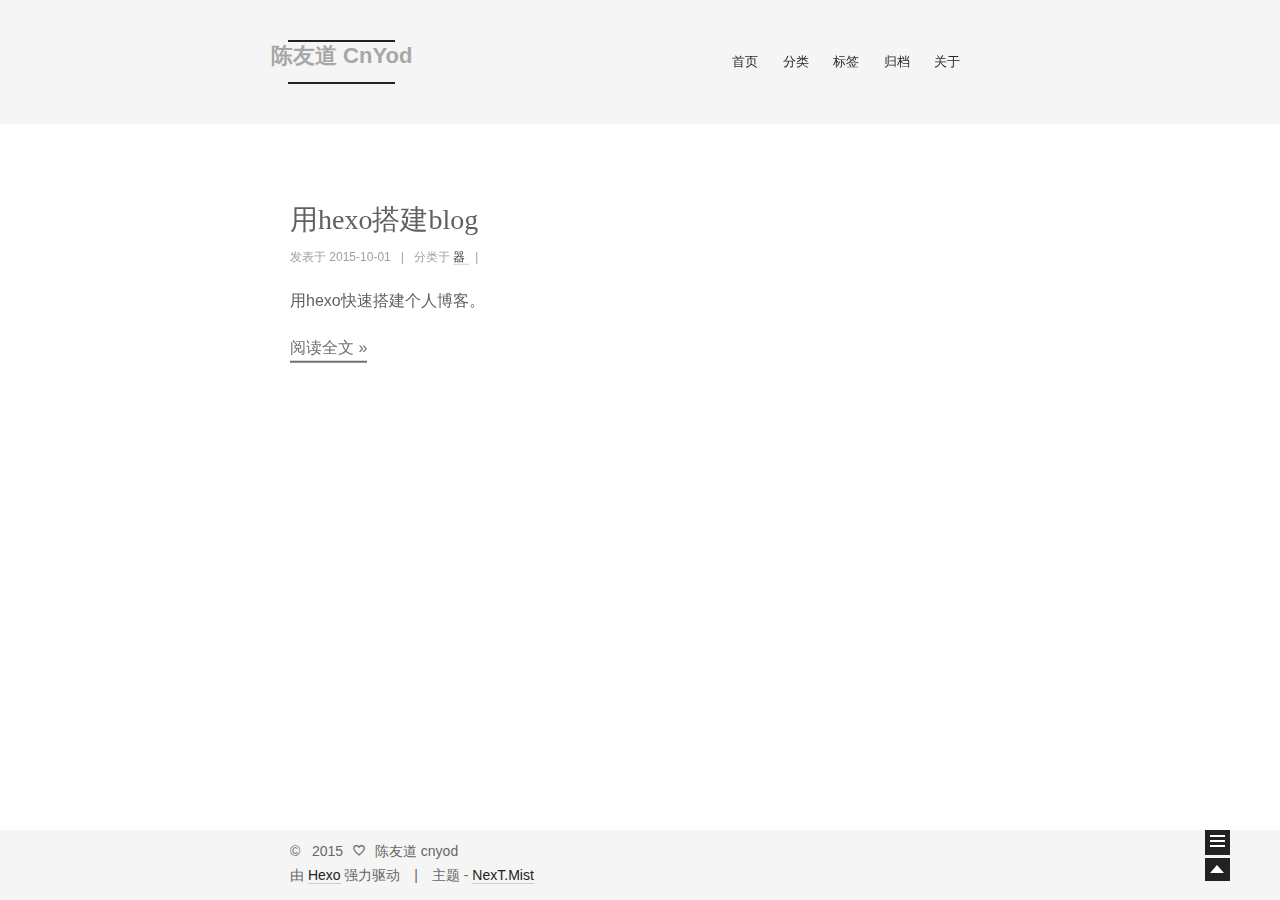
==== index.html @ b53925b2 "Site updated: 2015-10-01 01:47:25" ====
<!doctype html>
<html class="theme-next use-motion theme-next-mist">
<head>
  

<meta charset="UTF-8"/>
<meta http-equiv="X-UA-Compatible" content="IE=edge,chrome=1" />
<meta name="viewport" content="width=device-width, initial-scale=1, maximum-scale=1"/>


<meta http-equiv="Cache-Control" content="no-transform" />
<meta http-equiv="Cache-Control" content="no-siteapp" />








  <link rel="stylesheet" type="text/css" href="/vendors/fancybox/source/jquery.fancybox.css?v=2.1.5"/>




<link rel="stylesheet" type="text/css" href="/css/main.css?v=0.4.5.1"/>


    <meta name="description" content="数据分析" />



  <meta name="keywords" content="cnyod,next" />





  <link rel="shorticon icon" type="image/x-icon" href="/favicon.ico?v=0.4.5.1" />


<meta name="description" content="数据分析">
<meta property="og:type" content="website">
<meta property="og:title" content="陈友道 CnYod">
<meta property="og:url" content="http://yoursite.com/index.html">
<meta property="og:site_name" content="陈友道 CnYod">
<meta property="og:description" content="数据分析">
<meta name="twitter:card" content="summary">
<meta name="twitter:title" content="陈友道 CnYod">
<meta name="twitter:description" content="数据分析">


<script type="text/javascript" id="hexo.configuration">
  var CONFIG = {
    scheme: 'Mist',
    sidebar: 'post'
  };
</script>

  <title> 陈友道 CnYod </title>
</head>

<body itemscope itemtype="http://schema.org/WebPage" lang="zh-Hans">

  <!--[if lte IE 8]>
  <div style=' clear: both; height: 59px; padding:0 0 0 15px; position: relative;margin:0 auto;'>
    <a href="http://windows.microsoft.com/en-US/internet-explorer/products/ie/home?ocid=ie6_countdown_bannercode">
      <img src="http://7u2nvr.com1.z0.glb.clouddn.com/picouterie.jpg" border="0" height="42" width="820"
           alt="You are using an outdated browser. For a faster, safer browsing experience, upgrade for free today or use other browser ,like chrome firefox safari."
           style='margin-left:auto;margin-right:auto;display: block;'/>
    </a>
  </div>
<![endif]-->
  

  <script type="text/javascript">
    var _hmt = _hmt || [];
    (function() {
      var hm = document.createElement("script");
      hm.src = "//hm.baidu.com/hm.js?7b8240148fa3e67fdcddc110588b1048";
      var s = document.getElementsByTagName("script")[0];
      s.parentNode.insertBefore(hm, s);
    })();
  </script>



  <div class="container one-column 
   page-home 
">
    <div class="headband"></div>

    <header id="header" class="header" itemscope itemtype="http://schema.org/WPHeader">
      <div class="header-inner"><h1 class="site-meta">
  <span class="logo-line-before"><i></i></span>
  <a href="/" class="brand" rel="start">
      <span class="logo">
        <i class="icon-next-logo"></i>
      </span>
      <span class="site-title">陈友道 CnYod</span>
  </a>
  <span class="logo-line-after"><i></i></span>
</h1>

<div class="site-nav-toggle">
  <button>
    <span class="btn-bar"></span>
    <span class="btn-bar"></span>
    <span class="btn-bar"></span>
  </button>
</div>

<nav class="site-nav">
  

  
    <ul id="menu" class="menu ">
      
        
        <li class="menu-item menu-item-home">
          <a href="/" rel="section">
            <i class="menu-item-icon icon-next-home"></i> <br />
            首页
          </a>
        </li>
      
        
        <li class="menu-item menu-item-categories">
          <a href="/categories" rel="section">
            <i class="menu-item-icon icon-next-categories"></i> <br />
            分类
          </a>
        </li>
      
        
        <li class="menu-item menu-item-tags">
          <a href="/tags" rel="section">
            <i class="menu-item-icon icon-next-tags"></i> <br />
            标签
          </a>
        </li>
      
        
        <li class="menu-item menu-item-archives">
          <a href="/archives" rel="section">
            <i class="menu-item-icon icon-next-archives"></i> <br />
            归档
          </a>
        </li>
      
        
        <li class="menu-item menu-item-about">
          <a href="/about" rel="section">
            <i class="menu-item-icon icon-next-about"></i> <br />
            关于
          </a>
        </li>
      

      
      
    </ul>
  

  
</nav>

 </div>
    </header>

    <main id="main" class="main">
      <div class="main-inner">
        <div id="content" class="content"> 
  <section id="posts" class="posts-expand">
    
      

  <article class="post post-type-normal " itemscope itemtype="http://schema.org/Article">
    <header class="post-header">

      
      
        <h1 class="post-title" itemprop="name headline">
          
          
            
              <a class="post-title-link" href="/2015/10/01/hexo-blog/" itemprop="url">
                用hexo搭建blog
              </a>
            
          
        </h1>
      

      <div class="post-meta">
        <span class="post-time">
          发表于
          <time itemprop="dateCreated" datetime="2015-10-01T01:06:09+08:00" content="2015-10-01">
            2015-10-01
          </time>
        </span>

        
          <span class="post-category" >
            &nbsp; | &nbsp; 分类于
            
              <span itemprop="about" itemscope itemtype="https://schema.org/Thing">
                <a href="/categories/器/" itemprop="url" rel="index">
                  <span itemprop="name">器</span>
                </a>
              </span>

              
              

            
          </span>
        

        
          
            <span class="post-comments-count">
              &nbsp; | &nbsp;
              <a href="/2015/10/01/hexo-blog/#comments" itemprop="discussionUrl">
                <span class="post-comments-count ds-thread-count" data-thread-key="2015/10/01/hexo-blog/" itemprop="commentsCount"></span>
              </a>
            </span>
          
        
      </div>
    </header>

    <div class="post-body">

      
      

      
        
          <span itemprop="description">用hexo快速搭建个人博客。</span>
          <div class="post-more-link text-center">
            <a class="btn" href="/2015/10/01/hexo-blog/">
              阅读全文 &raquo;
            </a>
          </div>
        
      
    </div>

    <footer class="post-footer">
      

      

      
      
        <div class="post-eof"></div>
      
    </footer>
  </article>


    
  </section>

  
 </div>

        

        
      </div>

      
  
  <div class="sidebar-toggle">
    <div class="sidebar-toggle-line-wrap">
      <span class="sidebar-toggle-line sidebar-toggle-line-first"></span>
      <span class="sidebar-toggle-line sidebar-toggle-line-middle"></span>
      <span class="sidebar-toggle-line sidebar-toggle-line-last"></span>
    </div>
  </div>

  <aside id="sidebar" class="sidebar">
    <div class="sidebar-inner">

      

      <section class="site-overview">
        <div class="site-author motion-element" itemprop="author" itemscope itemtype="http://schema.org/Person">
          <img class="site-author-image" src="http://7vzshh.com1.z0.glb.clouddn.com/金牛.jpg" alt="陈友道 cnyod" itemprop="image"/>
          <p class="site-author-name" itemprop="name">陈友道 cnyod</p>
        </div>
        <p class="site-description motion-element" itemprop="description">数据分析</p>
        <nav class="site-state motion-element">
          <div class="site-state-item site-state-posts">
            <a href="/archives">
              <span class="site-state-item-count">1</span>
              <span class="site-state-item-name">日志</span>
            </a>
          </div>

          <div class="site-state-item site-state-categories">
            <a href="/categories">
              <span class="site-state-item-count">1</span>
              <span class="site-state-item-name">分类</span>
              </a>
          </div>

          <div class="site-state-item site-state-tags">
            <a href="/tags">
              <span class="site-state-item-count">2</span>
              <span class="site-state-item-name">标签</span>
              </a>
          </div>

        </nav>

        

        <div class="links-of-author motion-element">
          
        </div>

        
        

        <div class="links-of-author motion-element">
          
        </div>

      </section>

      

    </div>
  </aside>


    </main>

    <footer id="footer" class="footer">
      <div class="footer-inner"> <div class="copyright" >
  
  &copy; &nbsp; 
  <span itemprop="copyrightYear">2015</span>
  <span class="with-love">
    <i class="icon-next-heart"></i>
  </span>
  <span class="author" itemprop="copyrightHolder">陈友道 cnyod</span>
</div>

<div class="powered-by">
  由 <a class="theme-link" href="http://hexo.io">Hexo</a> 强力驱动
</div>

<div class="theme-info">
  主题 -
  <a class="theme-link" href="https://github.com/iissnan/hexo-theme-next">
    NexT.Mist
  </a>
</div>


 </div>
    </footer>

    <div class="back-to-top"></div>
  </div>

  <script type="text/javascript" src="/vendors/jquery/index.js?v=2.1.3"></script>

  
  
  
    

  
    
  

  <script type="text/javascript">
    var duoshuoQuery = {short_name:"cnyod"};
    (function() {
      var ds = document.createElement('script');
      ds.type = 'text/javascript';ds.async = true;
      ds.src = (document.location.protocol == 'https:' ? 'https:' : 'http:') + '//static.duoshuo.com/embed.js';
      ds.charset = 'UTF-8';
      (document.getElementsByTagName('head')[0]
      || document.getElementsByTagName('body')[0]).appendChild(ds);
    })();
  </script>
    
     

    
  
  
  <script type="text/javascript" src="/vendors/fancybox/source/jquery.fancybox.pack.js"></script>
  <script type="text/javascript" src="/js/fancy-box.js?v=0.4.5.1"></script>


  <script type="text/javascript" src="/js/helpers.js?v=0.4.5.1"></script>
  

  <script type="text/javascript" src="/vendors/velocity/velocity.min.js"></script>
  <script type="text/javascript" src="/vendors/velocity/velocity.ui.min.js"></script>

  <script type="text/javascript" src="/js/motion_global.js?v=0.4.5.1" id="motion.global"></script>




  <script type="text/javascript" src="/js/nav-toggle.js?v=0.4.5.1"></script>
  <script type="text/javascript" src="/vendors/fastclick/lib/fastclick.min.js?v=1.0.6"></script>

  

  <script type="text/javascript">
    $(document).ready(function () {
      if (CONFIG.sidebar === 'always') {
        displaySidebar();
      }
      if (isMobile()) {
        FastClick.attach(document.body);
      }
    });
  </script>

  

  
  

  
  <script type="text/javascript" src="/js/lazyload.js"></script>
  <script type="text/javascript">
    $(function () {
      $("#posts").find('img').lazyload({
        placeholder: "/images/loading.gif",
        effect: "fadeIn"
      });
    });
  </script>
</body>
</html>
---- css/main.css ----
/* normalize.css v3.0.2 | MIT License | git.io/normalize */
html {
  font-family: sans-serif; /* 1 */
  -ms-text-size-adjust: 100%; /* 2 */
  -webkit-text-size-adjust: 100%; /* 2 */
}
body {
  margin: 0;
}
article,
aside,
details,
figcaption,
figure,
footer,
header,
hgroup,
main,
menu,
nav,
section,
summary {
  display: block;
}
audio,
canvas,
progress,
video {
  display: inline-block; /* 1 */
  vertical-align: baseline; /* 2 */
}
audio:not([controls]) {
  display: none;
  height: 0;
}
[hidden],
template {
  display: none;
}
a {
  background-color: transparent;
}
a:active,
a:hover {
  outline: 0;
}
abbr[title] {
  border-bottom: 1px dotted;
}
b,
strong {
  font-weight: bold;
}
dfn {
  font-style: italic;
}
h1 {
  font-size: 2em;
  margin: 0.67em 0;
}
mark {
  background: #ff0;
  color: #000;
}
small {
  font-size: 80%;
}
sub,
sup {
  font-size: 75%;
  line-height: 0;
  position: relative;
  vertical-align: baseline;
}
sup {
  top: -0.5em;
}
sub {
  bottom: -0.25em;
}
img {
  border: 0;
}
svg:not(:root) {
  overflow: hidden;
}
figure {
  margin: 1em 40px;
}
hr {
  -moz-box-sizing: content-box;
  box-sizing: content-box;
  height: 0;
}
pre {
  overflow: auto;
}
code,
kbd,
pre,
samp {
  font-family: monospace, monospace;
  font-size: 1em;
}
button,
input,
optgroup,
select,
textarea {
  color: inherit; /* 1 */
  font: inherit; /* 2 */
  margin: 0; /* 3 */
}
button {
  overflow: visible;
}
button,
select {
  text-transform: none;
}
button,
html input[type="button"],
input[type="reset"],
input[type="submit"] {
  -webkit-appearance: button; /* 2 */
  cursor: pointer; /* 3 */
}
button[disabled],
html input[disabled] {
  cursor: default;
}
button::-moz-focus-inner,
input::-moz-focus-inner {
  border: 0;
  padding: 0;
}
input {
  line-height: normal;
}
input[type="checkbox"],
input[type="radio"] {
  box-sizing: border-box; /* 1 */
  padding: 0; /* 2 */
}
input[type="number"]::-webkit-inner-spin-button,
input[type="number"]::-webkit-outer-spin-button {
  height: auto;
}
input[type="search"] {
  -webkit-appearance: textfield; /* 1 */
  -moz-box-sizing: content-box;
  -webkit-box-sizing: content-box; /* 2 */
  box-sizing: content-box;
}
input[type="search"]::-webkit-search-cancel-button,
input[type="search"]::-webkit-search-decoration {
  -webkit-appearance: none;
}
fieldset {
  border: 1px solid #c0c0c0;
  margin: 0 2px;
  padding: 0.35em 0.625em 0.75em;
}
legend {
  border: 0; /* 1 */
  padding: 0; /* 2 */
}
textarea {
  overflow: auto;
}
optgroup {
  font-weight: bold;
}
table {
  border-collapse: collapse;
  border-spacing: 0;
}
td,
th {
  padding: 0;
}
::selection {
  background: #262a30;
  color: #fff;
}
body {
  position: relative;
  font-family: Lato, "Microsoft Jhenghei", "Hiragino Sans GB", "Microsoft YaHei", sans-serif;
  font-size: 16px;
  line-height: 1.7;
  color: #555;
  background: #fff;
}
@media (min-width: 768px) and (max-width: 991px) {
  body {
    padding-right: 0 !important;
  }
}
@media (max-width: 767px) {
  body {
    padding-right: 0 !important;
  }
}
h1,
h2,
h3,
h4,
h5,
h6 {
  margin: 0;
  padding: 0;
  font-weight: bold;
  line-height: 1;
  font-family: Cambria, Georgia, "Microsoft Jhenghei", "Hiragino Sans GB", "Microsoft YaHei", "Times New Roman", serif;
}
h1 {
  font-size: 24px;
}
@media (max-width: 767px) {
  h1 {
    font-size: 20px;
  }
}
h2 {
  font-size: 22px;
}
@media (max-width: 767px) {
  h2 {
    font-size: 18px;
  }
}
h3 {
  font-size: 20px;
}
@media (max-width: 767px) {
  h3 {
    font-size: 16px;
  }
}
h4 {
  font-size: 18px;
}
@media (max-width: 767px) {
  h4 {
    font-size: 14px;
  }
}
h5 {
  font-size: 16px;
}
@media (max-width: 767px) {
  h5 {
    font-size: 12px;
  }
}
h6 {
  font-size: 14px;
}
@media (max-width: 767px) {
  h6 {
    font-size: 10px;
  }
}
p {
  margin: 0 0 25px 0;
}
a {
  color: #222;
  text-decoration: none;
  border-bottom: 1px solid #999;
}
a:hover {
  border-bottom-color: #222;
}
ul {
  list-style: none;
}
blockquote {
  margin: 0;
  padding: 0;
}
img {
  display: block;
  margin: auto 0;
  max-width: 100%;
  height: auto;
}
h2,
h3,
h4,
h5,
h6 {
  margin: 60px 0 15px;
}
ul {
  list-style: square;
}
a {
  word-wrap: break-word;
}
hr {
  margin: 40px 0;
  height: 3px;
  border: none;
  background-color: #ddd;
  background-image: repeating-linear-gradient(-45deg, #fff, #fff 4px, transparent 4px, transparent 8px);
}
blockquote {
  padding: 0 15px;
  color: #666;
  border-left: 4px solid #ddd;
}
blockquote cite::before {
  content: "-";
  padding: 0 5px;
}
dt {
  font-weight: 700;
}
dd {
  margin: 0;
  padding: 0;
}
.pullquote {
  width: 45%;
}
.pullquote.left {
  float: left;
  margin-left: 5px;
  margin-right: 10px;
}
.pullquote.right {
  float: right;
  margin-left: 10px;
  margin-right: 5px;
}
.highlight table,
.gist table {
  width: auto;
}
.highlight table td,
.gist table td {
  border: none;
}
.highlight a,
.gist a {
  color: #222 !important;
  text-decoration: none !important;
}
.video-container {
  position: relative;
  padding-top: 60%;
  height: 0;
  overflow: hidden;
}
.video-container iframe,
.video-container object,
.video-container embed {
  position: absolute;
  top: 0;
  left: 0;
  width: 100%;
  height: 100%;
}
table {
  width: 100%;
  border-collapse: collapse;
  border-spacing: 0;
  border: 1px solid #ddd;
  font-size: 14px;
}
table>tbody>tr:nth-of-type(odd) {
  background-color: #f9f9f9;
}
table>tbody>tr:hover {
  background-color: #f5f5f5;
}
caption,
th,
td {
  padding: 8px;
  text-align: left;
  vertical-align: middle;
  font-weight: normal;
}
th,
td {
  border-bottom: 3px solid #ddd;
  border-right: 1px solid #eee;
}
th {
  padding-bottom: 10px;
  font-weight: 700;
}
td {
  border-bottom-width: 1px;
}
.text-left {
  text-align: left;
}
.text-center {
  text-align: center;
}
.text-right {
  text-align: right;
}
.text-justify {
  text-align: justify;
}
.text-nowrap {
  white-space: nowrap;
}
.text-lowercase {
  text-transform: lowercase;
}
.text-uppercase {
  text-transform: uppercase;
}
.text-capitalize {
  text-transform: capitalize;
}
.center-block {
  display: block;
  margin-left: auto;
  margin-right: auto;
}
.clearfix:before,
.clearfix:after {
  content: " ";
  display: table;
}
.clearfix:after {
  clear: both;
}
.full-image.full-image.full-image {
  border: none;
}
@media (min-width: 992px) {
  .full-image.full-image.full-image {
    max-width: none;
    width: 126%;
    margin: 0 -13%;
  }
}
.blockquote-center,
.page-home .post-type-quote blockquote,
.page-post-detail .post-type-quote blockquote {
  position: relative;
  margin: 40px 0;
  padding: 0;
  border-left: none;
  text-align: center;
}
.blockquote-center::before,
.page-home .post-type-quote blockquote::before,
.page-post-detail .post-type-quote blockquote::before,
.blockquote-center::after,
.page-home .post-type-quote blockquote::after,
.page-post-detail .post-type-quote blockquote::after {
  position: absolute;
  content: ' ';
  display: block;
  width: 100%;
  height: 24px;
  opacity: 0.2;
  background: url("[data-uri]") no-repeat;
  background-position: 0 -7px;
  background-size: 24px 24px;
}
.blockquote-center::before,
.page-home .post-type-quote blockquote::before,
.page-post-detail .post-type-quote blockquote::before {
  top: -20px;
  border-top: 1px solid #ccc;
}
.blockquote-center::after,
.page-home .post-type-quote blockquote::after,
.page-post-detail .post-type-quote blockquote::after {
  bottom: -20px;
  border-bottom: 1px solid #ccc;
  background-position: 100% 7px;
}
.blockquote-center p,
.page-home .post-type-quote blockquote p,
.page-post-detail .post-type-quote blockquote p,
.blockquote-center div,
.page-home .post-type-quote blockquote div,
.page-post-detail .post-type-quote blockquote div {
  text-align: center;
}
.use-motion .motion-element {
  opacity: 0;
}
@font-face {
  font-family: 'default';
  src: url("../fonts/icon-default/icomoon.eot?-9394c0");
  src: url("../fonts/icon-default/icomoon.eot?#iefix-9394c0") format('embedded-opentype'), url("../fonts/icon-default/icomoon.woff?-9394c0") format('woff'), url("../fonts/icon-default/icomoon.ttf?-9394c0") format('truetype'), url("../fonts/icon-default/icomoon.svg?-9394c0#default") format('svg');
  font-weight: normal;
  font-style: normal;
}
[class^="icon-"],
[class*=" icon-"] {
  font-family: 'default';
  speak: none;
  font-style: normal;
  font-weight: normal;
  font-variant: normal;
  text-transform: none;
  line-height: 1;
/* Better Font Rendering =========== */
  -webkit-font-smoothing: antialiased;
  -moz-osx-font-smoothing: grayscale;
}
.icon-next-logo {
  font-size: 24px;
  color: #fff;
}
.icon-next-home,
.icon-next-categories,
.icon-next-archives,
.icon-next-tags,
.icon-next-about,
.icon-next-feed,
.icon-next-search {
  font-size: 24px;
  color: #000;
}
.icon-next-external-link {
  font-size: 14px;
}
.icon-next-heart {
  font-size: 14px;
}
.icon-storage:before,
.icon-next-categories:before {
  content: "\e0bc";
}
.icon-insert_emoticon:before,
.icon-next-about:before {
  content: "\e0e8";
}
.icon-brightness_4:before,
.icon-next-logo:before {
  content: "\e13e";
}
.icon-whatshot:before,
.icon-next-feed:before {
  content: "\e25b";
}
.icon-bookmark:before,
.icon-next-tags:before {
  content: "\e27b";
}
.icon-favorite_outline:before,
.icon-next-heart:before {
  content: "\e292";
}
.icon-home:before,
.icon-next-home:before {
  content: "\e29e";
}
.icon-open_in_new:before,
.icon-next-external-link:before {
  content: "\e2b2";
}
.icon-search:before,
.icon-next-search:before {
  content: "\e2ca";
}
.icon-view_carousel:before,
.icon-next-archives:before {
  content: "\e2fd";
}
.post pre,
.post .highlight {
  background: #f7f7f7;
  margin: 20px 0;
  padding: 15px;
  overflow: auto;
  font-size: 13px;
  color: #4d4d4c;
  line-height: 1.6;
}
.post .highlight .gutter pre,
.post .gist .gist-file .gist-data .line-numbers {
  color: #666;
}
.post pre,
.post code {
  font-family: "PT Mono", Consolas, Monaco, Menlo, monospace;
}
.post code {
  background: #eee;
  text-shadow: 0 1px #fff;
  padding: 0 0.3em;
}
.post pre code {
  background: none;
  text-shadow: none;
  padding: 0;
}
.post .highlight pre {
  border: none;
  margin: 0;
  padding: 0;
}
.post .highlight table {
  margin: 0;
  width: auto;
  border: none;
}
.post .highlight td {
  border: none;
  padding: 0;
}
.post .highlight figcaption {
  font-size: 0.85em;
  color: #8e908c;
  line-height: 1em;
  margin-bottom: 1em;
}
.post .highlight figcaption:before,
.post .highlight figcaption:after {
  content: " ";
  display: table;
}
.post .highlight figcaption:after {
  clear: both;
}
.post .highlight figcaption a {
  float: right;
}
.post .highlight .gutter pre {
  text-align: right;
  padding-right: 20px;
}
.post .highlight .line {
  height: 20px;
}
.post .gist {
  margin: 20px 0;
  border-style: solid;
  border-color: #ccc;
  border-width: 1px 0;
  background: #f7f7f7;
  padding: 15px 40px 15px 15px;
}
.post .gist .gist-file {
  border: none;
  font-family: "PT Mono", Consolas, Monaco, Menlo, monospace;
  margin: 0;
}
.post .gist .gist-file .gist-data {
  background: none;
  border: none;
}
.post .gist .gist-file .gist-data .line-numbers {
  background: none;
  border: none;
  padding: 0 20px 0 0;
}
.post .gist .gist-file .gist-data .line-data {
  padding: 0 !important;
}
.post .gist .gist-file .highlight {
  margin: 0;
  padding: 0;
  border: none;
}
.post .gist .gist-file .gist-meta {
  background: #f7f7f7;
  color: #8e908c;
  font: 13px Lato, "Microsoft Jhenghei", "Hiragino Sans GB", "Microsoft YaHei", sans-serif;
  text-shadow: 0 0;
  padding: 0;
  margin-top: 1em;
  margin-left: 40px;
}
.post .gist .gist-file .gist-meta a {
  color: color-link;
  font-weight: normal;
}
.post .gist .gist-file .gist-meta a:hover {
  text-decoration: underline;
}
pre .comment {
  color: #8e908c;
}
pre .variable,
pre .attribute,
pre .tag,
pre .regexp,
pre .ruby .constant,
pre .xml .tag .title,
pre .xml .pi,
pre .xml .doctype,
pre .html .doctype,
pre .css .id,
pre .css .class,
pre .css .pseudo {
  color: #c82829;
}
pre .number,
pre .preprocessor,
pre .built_in,
pre .literal,
pre .params,
pre .constant {
  color: #f5871f;
}
pre .ruby .class .title,
pre .css .rules .attribute {
  color: #718c00;
}
pre .string,
pre .value,
pre .inheritance,
pre .header,
pre .ruby .symbol,
pre .xml .cdata {
  color: #718c00;
}
pre .title,
pre .css .hexcolor {
  color: #3e999f;
}
pre .function,
pre .python .decorator,
pre .python .title,
pre .ruby .function .title,
pre .ruby .title .keyword,
pre .perl .sub,
pre .javascript .title,
pre .coffeescript .title {
  color: #4271ae;
}
pre .keyword,
pre .javascript .function {
  color: #8959a8;
}
html,
body {
  height: 100%;
}
.container {
  position: relative;
  min-height: 100%;
}
.header-inner {
  margin: 0 auto;
  padding: 100px 0 70px;
  width: 960px;
}
.one-column .header-inner {
  width: 700px;
}
.main {
  padding-bottom: 150px;
}
.main-inner {
  margin: 0 auto;
  width: 960px;
}
.one-column .main-inner {
  width: 700px;
}
.main-inner .content {
  width: 700px;
}
.footer {
  position: absolute;
  left: 0;
  bottom: 0;
  width: 100%;
  min-height: 50px;
}
.footer-inner {
  margin: 20px auto;
  width: 960px;
}
.one-column .footer-inner {
  width: 700px;
}
.headband {
  height: 3px;
  background: #222;
}
.header {
  background: #fff;
}
.header-inner {
  position: relative;
}
.site-meta {
  margin: 0;
  text-align: left;
}
@media (max-width: 767px) {
  .site-meta {
    text-align: center;
  }
}
.brand {
  position: relative;
  display: inline-block;
  padding: 0 25px;
  color: #fff;
  background: #222;
  border-bottom: none;
  font-family: Lato, "Microsoft Jhenghei", "Hiragino Sans GB", "Microsoft YaHei", sans-serif;
}
.logo {
  display: inline-block;
  margin-right: 5px;
  line-height: 36px;
  vertical-align: top;
}
.site-title {
  display: inline-block;
  vertical-align: top;
  line-height: 36px;
  font-size: 20px;
  font-weight: normal;
}
.use-motion .brand {
  opacity: 0;
}
.use-motion .logo,
.use-motion .site-title {
  opacity: 0;
  position: relative;
  top: -10px;
}
.site-nav-toggle {
  display: none;
  position: absolute;
  top: 10px;
  left: 10px;
}
@media (max-width: 767px) {
  .site-nav-toggle {
    display: block;
  }
}
.site-nav-toggle button {
  margin-top: 2px;
  padding: 9px 10px;
  background: transparent;
  border: none;
}
@media (max-width: 767px) {
  .site-nav {
    display: none;
    margin: 0 -10px;
    padding: 0 10px;
    clear: both;
    border-top: 1px solid #ddd;
  }
}
@media (min-width: 768px) and (max-width: 991px) {
  .site-nav {
    display: block !important;
  }
}
@media (min-width: 992px) {
  .site-nav {
    display: block !important;
  }
}
.menu {
  margin-top: 20px;
  padding-left: 0;
  text-align: center;
}
.menu .menu-item {
  display: inline-block;
  margin-left: 20px;
}
@media screen and (max-width: 767px) {
  .menu .menu-item {
    margin-top: 10px;
  }
}
.menu .menu-item:first-child {
  margin-left: 0;
}
.menu .menu-item a {
  display: block;
  font-size: 13px;
  text-transform: capitalize;
  line-height: 1.5;
  border-bottom: 1px solid transparent;
  transition-property: border-color;
  transition-duration: 0.2s;
  transition-timing-function: ease-in-out;
  transition-delay: 0s;
}
.menu .menu-item a:hover {
  border-bottom-color: #222;
}
.translation {
  margin-top: -20px;
  font-size: 14px;
  color: #999;
}
.post:last-child .post-eof.post-eof.post-eof {
  display: none;
}
.sidebar-toggle {
  position: fixed;
  right: 50px;
  bottom: 45px;
  width: 15px;
  height: 15px;
  padding: 5px;
  background: #222;
  line-height: 0;
  z-index: 1050;
  cursor: pointer;
  -webkit-transform: translateZ(0);
}
@media (min-width: 768px) and (max-width: 991px) {
  .sidebar-toggle {
    display: none;
  }
}
@media (max-width: 767px) {
  .sidebar-toggle {
    display: none;
  }
}
.sidebar-toggle-line {
  position: relative;
  display: inline-block;
  vertical-align: top;
  height: 2px;
  width: 100%;
  background: #fff;
  margin-top: 3px;
}
.sidebar-toggle-line:first-child {
  margin-top: 0;
}
.sidebar {
  width: 0;
  position: fixed;
  right: 0;
  top: 0;
  bottom: 0;
  z-index: 1040;
  box-shadow: inset 0 2px 6px #000;
  background: #222;
  -webkit-transform: translateZ(0);
}
.sidebar a {
  color: #999;
  border-bottom-color: #555;
}
.sidebar a:hover {
  color: #eee;
}
@media (min-width: 768px) and (max-width: 991px) {
  .sidebar {
    display: none !important;
  }
}
@media (max-width: 767px) {
  .sidebar {
    display: none !important;
  }
}
.sidebar-inner {
  position: relative;
  padding: 20px 10px;
  color: #999;
  text-align: center;
}
.site-author-image {
  display: block;
  margin: 0 auto;
  max-width: 96px;
  height: auto;
  border: 2px solid #333;
  padding: 2px;
}
.site-author-name {
  margin: 5px 0 0;
  color: #f5f5f5;
}
.site-description {
  margin-top: 5px;
  font-size: 14px;
  color: #555;
}
.site-state {
  overflow: hidden;
  line-height: 1.4;
}
.site-state-item {
  display: inline-block;
  padding: 0 15px;
  border-left: 1px solid #333;
}
.site-state-item:first-child {
  border-left: none;
}
.site-state-item a {
  border-bottom: none;
}
.site-state-item-count {
  display: block;
  text-align: center;
  font-size: 18px;
}
.site-state-item-name {
  font-size: 13px;
}
.feed-link {
  margin-top: 20px;
}
.feed-link a {
  display: inline-block;
  padding: 0 15px;
  color: #fc6423;
  border: 1px solid #fc6423;
  border-radius: 4px;
}
.feed-link a i {
  color: #fc6423;
  font-size: 14px;
}
.feed-link a:hover {
  color: #fff;
  background: #fc6423;
}
.feed-link a:hover i {
  color: #fff;
}
.links-of-author {
  margin-top: 20px;
}
.links-of-author a {
  display: inline-block;
  vertical-align: middle;
  margin-right: 10px;
  margin-bottom: 10px;
  border-bottom-color: #555;
  font-size: 13px;
}
.links-of-author a:before {
  display: inline-block;
  vertical-align: middle;
  margin-right: 3px;
  content: " ";
  width: 4px;
  height: 4px;
  border-radius: 50%;
  background: #8ca277;
}
.sidebar-nav {
  margin: 0;
  padding-left: 0;
}
.sidebar-nav li {
  display: inline-block;
  cursor: pointer;
  border-bottom: 1px solid transparent;
  font-size: 15px;
}
.sidebar-nav li:hover {
  color: #f5f5f5;
}
.page-post-detail .sidebar-nav-toc {
  padding: 0 5px;
}
.page-post-detail .sidebar-nav-overview {
  margin-left: 10px;
}
.sidebar-nav .sidebar-nav-active {
  color: #87daff;
  border-bottom-color: #87daff;
}
.sidebar-nav .sidebar-nav-active:hover {
  color: #87daff;
}
.post-toc {
  overflow: hidden;
  position: relative;
}
.post-toc-empty {
  font-size: 14px;
  color: #666;
}
.post-toc ol {
  overflow: auto;
  margin: 0;
  padding: 0 10px 10px;
  text-align: left;
  list-style: none;
  font-size: 14px;
}
.post-toc ol a {
  color: #999;
}
.post-toc ol a:hover {
  color: #ccc;
}
.post-toc .nav .nav-child {
  display: none;
}
.post-toc .nav .active .nav-child {
  display: block;
}
.post-toc .nav .active > a {
  color: #ccc;
}
.post-toc .nav .active-current > a {
  color: #87daff;
}
.post-toc .nav .active-current > a:hover {
  color: #87daff;
}
.post-toc-indicator {
  height: 20px;
  opacity: 0.4;
  background: no-repeat 10px 50%;
  background-size: 10px 12px;
}
.post-toc-indicator-top {
  opacity: 0;
  margin-top: 10px;
  background-image: url("[data-uri]");
}
.post-toc-indicator-bottom {
  position: absolute;
  width: 100%;
  background-image: url("[data-uri]");
}
.footer {
  font-size: 14px;
  color: #999;
}
.footer img {
  border: none;
}
.footer-inner {
  text-align: center;
}
.with-love {
  display: inline-block;
  margin: 0 5px;
}
.powered-by,
.theme-info {
  display: inline-block;
}
.powered-by {
  margin-right: 10px;
}
.powered-by::after {
  content: "|";
  padding-left: 10px;
}
.cc-license {
  margin-top: 10px;
  text-align: center;
}
.cc-license .cc-opacity {
  opacity: 0.7;
  border-bottom: none;
}
.cc-license .cc-opacity:hover {
  opacity: 0.9;
}
.cc-license img {
  display: inline-block;
}
@media (max-width: 767px) {
  body {
    font-size: 14px;
  }
  .header-inner,
  .one-column .header-inner,
  .main-inner,
  .one-column .main-inner,
  .main-inner .content,
  .footer-inner,
  .one-column .footer-inner {
    width: auto;
  }
  .main-inner {
    margin: 20px auto 0;
  }
  .footer-inner {
    padding: 0 10px;
  }
}
.btn {
  display: inline-block;
  padding: 0 20px;
  font-size: 15px;
  color: #fff;
  background: #222;
  border: 2px solid #222;
  text-decoration: none;
  transition-property: background-color;
  transition-duration: 0.2s;
  transition-timing-function: ease-in-out;
  transition-delay: 0s;
}
.btn:hover {
  border-color: #222;
  color: #222;
  background: #fff;
}
.btn-bar {
  display: block;
  width: 22px;
  height: 2px;
  background: #555;
  border-radius: 1px;
}
.btn-bar+.btn-bar {
  margin-top: 4px;
}
.posts-expand {
  padding-top: 40px;
}
@media (max-width: 767px) {
  .posts-expand {
    margin: 0 20px;
  }
  .post-body pre,
  .post-body .highlight {
    margin: 0 -20px;
    padding: 10px 20px;
  }
  .post-body pre .gutter pre,
  .post-body .highlight .gutter pre {
    padding-right: 10px;
  }
}
.posts-expand .post-title {
  font-size: 26px;
  text-align: center;
}
@media (max-width: 767px) {
  .posts-expand .post-title {
    font-size: 22px;
  }
}
.posts-expand .post-title-link {
  display: inline-block;
  position: relative;
  color: #555;
  border-bottom: none;
  line-height: 1.2;
  vertical-align: top;
}
.posts-expand .post-title-link::before {
  content: "";
  position: absolute;
  width: 100%;
  height: 2px;
  bottom: 0;
  left: 0;
  background-color: #000;
  visibility: hidden;
  transform: scaleX(0);
  transition-duration: 0.2s;
  transition-timing-function: ease-in-out;
  transition-delay: 0s;
}
.posts-expand .post-title-link:hover::before {
  visibility: visible;
  transform: scaleX(1);
}
.posts-expand .post-meta {
  margin: 3px 0 60px 0;
  color: #999;
  font-size: 12px;
  text-align: center;
}
.posts-expand .post-meta .post-category-list {
  display: inline-block;
  margin: 0;
  padding: 3px;
}
.posts-expand .post-meta .post-category-list-link {
  color: #999;
}
.posts-expand .post-body {
  text-align: justify;
}
.posts-expand .post-body h2,
.posts-expand .post-body h3,
.posts-expand .post-body h4,
.posts-expand .post-body h5,
.posts-expand .post-body h6 {
  padding-top: 10px;
}
.posts-expand .post-body img {
  box-sizing: border-box;
  margin: auto;
  padding: 3px;
  border: 1px solid #ddd;
}
.posts-expand .post-tags {
  margin-top: 40px;
  text-align: center;
}
.posts-expand .post-tags a {
  display: inline-block;
  margin-right: 10px;
  font-size: 13px;
}
.post-nav {
  overflow: hidden;
  margin-top: 60px;
  padding: 10px;
  white-space: nowrap;
  border-top: 1px solid #eee;
}
.post-nav-item {
  display: inline-block;
  width: 50%;
  white-space: normal;
}
.post-nav-item a {
  position: relative;
  display: inline-block;
  line-height: 25px;
  font-size: 14px;
  color: #555;
  border-bottom: none;
}
.post-nav-item a:hover {
  color: #222;
  font-weight: bold;
  border-bottom: none;
}
.post-nav-item a:active {
  top: 2px;
}
.post-nav-item a:before,
.post-nav-item a:after {
  display: inline-block;
  width: 16px;
  height: 25px;
  vertical-align: top;
  opacity: 0.4;
  background-size: 16px;
}
.post-nav-prev a:before {
  content: ' ';
  background: url("[data-uri]") no-repeat 0 50%;
  background-size: 8px;
}
.post-nav-prev a:hover:before {
  opacity: 1;
}
.post-nav-next {
  text-align: right;
}
.post-nav-next a:after {
  content: ' ';
  background: url("[data-uri]") no-repeat 100% 50%;
  background-size: 8px;
}
.post-nav-next a:hover:after {
  opacity: 1;
}
.posts-expand .post-eof {
  display: block;
  margin: 160px auto 120px;
  width: 8%;
  height: 1px;
  background: #ccc;
  text-align: center;
}
.post-more-link {
  margin-top: 50px;
}
@media (max-width: 767px) {
  .posts-collapse {
    margin: 0 20px;
  }
  .posts-collapse .post-title,
  .posts-collapse .post-meta {
    display: block;
    width: auto;
    text-align: left;
  }
}
.posts-collapse {
  margin-left: 0;
}
@media (max-width: 767px) {
  .posts-collapse {
    margin: 0 20px;
  }
}
.posts-collapse .collection-title {
  position: relative;
  margin: 60px 0;
}
.posts-collapse .collection-title h2 {
  margin-left: 20px;
}
.posts-collapse .collection-title small {
  color: #bbb;
}
.posts-collapse .collection-title::before {
  content: " ";
  position: absolute;
  left: 0;
  top: 50%;
  margin-left: -4px;
  margin-top: -4px;
  width: 8px;
  height: 8px;
  background: #bbb;
  border-radius: 50%;
}
.posts-collapse .post {
  margin: 30px 0;
}
.posts-collapse .post-header {
  position: relative;
  transition-duration: 0.2s;
  transition-timing-function: ease-in-out;
  transition-delay: 0s;
  transition-property: border;
  border-bottom: 1px dashed #ccc;
}
.posts-collapse .post-header::before {
  content: " ";
  position: absolute;
  left: 0;
  top: 12px;
  width: 6px;
  height: 6px;
  margin-left: -4px;
  background: #bbb;
  border-radius: 50%;
  border: 1px solid #fff;
  transition-duration: 0.2s;
  transition-timing-function: ease-in-out;
  transition-delay: 0s;
  transition-property: background;
}
.posts-collapse .post-header:hover {
  border-bottom-color: #666;
}
.posts-collapse .post-header:hover::before {
  background: #222;
}
.posts-collapse .post-meta {
  position: absolute;
  font-size: 12px;
  left: 20px;
  top: 5px;
}
.posts-collapse .post-comments-count {
  display: none;
}
.posts-collapse .post-title {
  margin-left: 60px;
  font-size: 16px;
  font-weight: normal;
  font-family: Lato, "Microsoft Jhenghei", "Hiragino Sans GB", "Microsoft YaHei", sans-serif;
  line-height: inherit;
}
.posts-collapse .post-title::after {
  margin-left: 3px;
  opacity: 0.6;
}
.posts-collapse .post-title a {
  color: #666;
  border-bottom: none;
}
.page-home .post-type-quote .post-header,
.page-post-detail .post-type-quote .post-header,
.page-home .post-type-quote .post-tags,
.page-post-detail .post-type-quote .post-tags {
  display: none;
}
.pagination {
  margin: 120px 0 40px;
  text-align: center;
  border-top: 1px solid #eee;
}
.page-number-basic,
.pagination .prev,
.pagination .next,
.pagination .page-number,
.pagination .space {
  display: inline-block;
  position: relative;
  top: -1px;
  margin: 0 10px;
  padding: 0 10px;
  line-height: 30px;
}
@media (max-width: 767px) {
  .page-number-basic,
  .pagination .prev,
  .pagination .next,
  .pagination .page-number,
  .pagination .space {
    margin: 0 5px;
  }
}
.pagination .prev,
.pagination .next,
.pagination .page-number {
  border-bottom: 0;
  border-top: 1px solid #eee;
  transition-property: border-color;
  transition-duration: 0.2s;
  transition-timing-function: ease-in-out;
  transition-delay: 0s;
}
.pagination .prev:hover,
.pagination .next:hover,
.pagination .page-number:hover {
  border-top-color: #222;
}
.pagination .space {
  padding: 0;
  margin: 0;
}
.pagination .prev {
  margin-left: 0;
}
.pagination .next {
  margin-right: 0;
}
.pagination .page-number.current {
  color: #fff;
  background: #ccc;
  border-top-color: #ccc;
}
@media (max-width: 767px) {
  .pagination {
    border-top: none;
  }
  .pagination .prev,
  .pagination .next,
  .pagination .page-number {
    margin-bottom: 10px;
    border-top: 0;
    border-bottom: 1px solid #eee;
  }
  .pagination .prev:hover,
  .pagination .next:hover,
  .pagination .page-number:hover {
    border-bottom-color: #222;
  }
}
.comments {
  margin-top: 60px;
}
.tag-cloud {
  text-align: center;
}
.tag-cloud a {
  display: inline-block;
  margin: 10px;
}
.post-gallery {
  display: table;
  table-layout: fixed;
  width: 100%;
  border-collapse: separate;
}
.post-gallery-row {
  display: table-row;
}
.post-gallery .post-gallery-img {
  display: table-cell;
  text-align: center;
  vertical-align: middle;
  border: none;
}
.post-gallery .post-gallery-img img {
  max-width: 100%;
  max-height: 100%;
  border: none;
}
.fancybox-close,
.fancybox-close:hover {
  border: none;
}
.back-to-top {
  position: fixed;
  bottom: 19px;
  right: 50px;
  z-index: 1050;
  width: 15px;
  height: 13px;
  padding: 5px;
  background: #222;
  color: #fff;
  cursor: pointer;
  -webkit-transform: translateZ(0);
}
@media (max-width: 767px) {
  .back-to-top {
    display: none;
  }
}
@media (min-width: 768px) and (max-width: 991px) {
  .back-to-top {
    display: none;
  }
}
.back-to-top:before {
  display: block;
  content: " ";
  margin-top: 2px;
  width: 0;
  height: 0;
  border-width: 0 7px 8px 7px;
  border-color: transparent transparent #fff transparent;
  border-style: solid;
}
.theme-next #ds-thread #ds-reset {
  color: #555;
}
.theme-next #ds-thread #ds-reset .ds-replybox {
  margin-bottom: 30px;
}
.theme-next #ds-thread #ds-reset .ds-replybox .ds-avatar,
.theme-next #ds-reset .ds-avatar img {
  box-shadow: none;
}
.theme-next #ds-thread #ds-reset .ds-textarea-wrapper {
  border-color: #c7d4e1;
  background: none;
  border-top-right-radius: 3px;
  border-top-left-radius: 3px;
}
.theme-next #ds-thread #ds-reset .ds-textarea-wrapper textarea {
  height: 60px;
}
.theme-next #ds-reset .ds-rounded-top {
  border-radius: 0;
}
.theme-next #ds-thread #ds-reset .ds-post-toolbar {
  box-sizing: border-box;
  border: 1px solid #c7d4e1;
  background: #f6f8fa;
}
.theme-next #ds-thread #ds-reset .ds-post-options {
  height: 40px;
  border: none;
  background: none;
}
.theme-next #ds-thread #ds-reset .ds-toolbar-buttons {
  top: 11px;
}
.theme-next #ds-thread #ds-reset .ds-sync {
  top: 5px;
}
.theme-next #ds-thread #ds-reset .ds-post-button {
  top: 4px;
  right: 5px;
  width: 90px;
  height: 30px;
  border: 1px solid #c5ced7;
  border-radius: 3px;
  background-image: linear-gradient(#fbfbfc, #f5f7f9);
  color: #60676d;
}
.theme-next #ds-thread #ds-reset .ds-post-button:hover {
  background-position: 0 -30px;
  color: #60676d;
}
.theme-next #ds-thread #ds-reset .ds-comments-info {
  padding: 10px 0;
}
.theme-next #ds-thread #ds-reset .ds-sort {
  display: none;
}
.theme-next #ds-thread #ds-reset li.ds-tab a.ds-current {
  border: none;
  background: #f6f8fa;
  color: #60676d;
}
.theme-next #ds-thread #ds-reset li.ds-tab a.ds-current:hover {
  background-color: #e9f0f7;
  color: #60676d;
}
.theme-next #ds-thread #ds-reset li.ds-tab a {
  border-radius: 2px;
  padding: 5px;
}
.theme-next #ds-thread #ds-reset .ds-login-buttons p {
  color: #999;
  line-height: 36px;
}
.theme-next #ds-thread #ds-reset .ds-login-buttons .ds-service-list li {
  height: 28px;
}
.theme-next #ds-thread #ds-reset .ds-service-list a {
  background: none;
  padding: 5px;
  border: 1px solid;
  border-radius: 3px;
  text-align: center;
}
.theme-next #ds-thread #ds-reset .ds-service-list a:hover {
  color: #fff;
  background: #666;
}
.theme-next #ds-thread #ds-reset .ds-service-list .ds-weibo {
  color: #fc9b00;
  border-color: #fc9b00;
}
.theme-next #ds-thread #ds-reset .ds-service-list .ds-weibo:hover {
  background: #fc9b00;
}
.theme-next #ds-thread #ds-reset .ds-service-list .ds-qq {
  color: #60a3ec;
  border-color: #60a3ec;
}
.theme-next #ds-thread #ds-reset .ds-service-list .ds-qq:hover {
  background: #60a3ec;
}
.theme-next #ds-thread #ds-reset .ds-service-list .ds-renren {
  color: #2e7ac4;
  border-color: #2e7ac4;
}
.theme-next #ds-thread #ds-reset .ds-service-list .ds-renren:hover {
  background: #2e7ac4;
}
.theme-next #ds-thread #ds-reset .ds-service-list .ds-douban {
  color: #37994c;
  border-color: #37994c;
}
.theme-next #ds-thread #ds-reset .ds-service-list .ds-douban:hover {
  background: #37994c;
}
.theme-next #ds-thread #ds-reset .ds-service-list .ds-more-services {
  border: none;
}
.theme-next #ds-thread #ds-reset .ds-service-list .ds-more-services:hover {
  background: none;
}
.theme-next .this_ua {
  background-color: #ccc !important;
  border-radius: 4px;
  padding: 0 5px !important;
  margin: 0 1px !important;
  border: 1px solid #bbb !important;
  color: #fff;
}
.theme-next .this_ua.admin {
  background-color: #d9534f !important;
  border-color: #d9534f !important;
}
.theme-next .this_ua.platform.iOS,
.theme-next .this_ua.platform.Mac,
.theme-next .this_ua.platform.Windows {
  background-color: #39b3d7 !important;
  border-color: #46b8da !important;
}
.theme-next .this_ua.platform.Linux {
  background-color: #3a3a3a !important;
  border-color: #1f1f1f !important;
}
.theme-next .this_ua.platform.Android {
  background-color: #00c47d !important;
  border-color: #01b171 !important;
}
.theme-next .this_ua.browser.Mobile,
.theme-next .this_ua.browser.Chrome {
  background-color: #5cb85c !important;
  border-color: #4cae4c !important;
}
.theme-next .this_ua.browser.Firefox {
  background-color: #f0ad4e !important;
  border-color: #eea236 !important;
}
.theme-next .this_ua.browser.Maxthon,
.theme-next .this_ua.browser.IE {
  background-color: #428bca !important;
  border-color: #357ebd !important;
}
.theme-next .this_ua.browser.baidu,
.theme-next .this_ua.browser.UCBrowser,
.theme-next .this_ua.browser.Opera {
  background-color: #d9534f !important;
  border-color: #d43f3a !important;
}
.theme-next .this_ua.browser.Android,
.theme-next .this_ua.browser.QQBrowser {
  background-color: #78ace9 !important;
  border-color: #4cae4c !important;
}
.post-spread {
  margin-top: 20px;
  text-align: center;
}
.jiathis_style {
  display: inline-block;
}
.jiathis_style a {
  border: none;
}
.use-motion .post {
  opacity: 0;
}
.page-archive .archive-page-counter {
  position: relative;
  top: 3px;
  left: 20px;
}
@media (max-width: 767px) {
  .page-archive .archive-page-counter {
    top: 5px;
  }
}
.page-archive .posts-collapse {
  position: relative;
}
.page-archive .posts-collapse::after {
  top: 20px;
  left: 0;
  margin-left: -2px;
  width: 4px;
  height: 100%;
  background: #f5f5f5;
  z-index: -1;
}
.page-archive .posts-collapse .archive-move-on {
  position: absolute;
  top: 11px;
  left: 0;
  margin-left: -6px;
  width: 10px;
  height: 10px;
  opacity: 0.5;
  background: #555;
  border: 1px solid #fff;
  border-radius: 50%;
}
.page-archive .posts-collapse::before,
.page-archive .posts-collapse::after {
  content: " ";
  position: absolute;
}
.page-post-detail .site-overview {
  display: none;
  margin-top: 20px;
}
.page-post-detail .sidebar-toggle-line {
  background: #87daff;
}
.page-post-detail .comments {
  overflow: hidden;
}
.category-all-page .category-all-title {
  text-align: center;
}
.category-all-page .category-all {
  margin-top: 20px;
}
.category-all-page .category-list {
  margin: 0;
  padding: 0;
  list-style: none;
}
.category-all-page .category-list-item {
  display: inline-block;
  margin: 10px;
}
.category-all-page .category-list-count {
  color: #bbb;
}
.category-all-page .category-list-count:before {
  display: inline;
  content: " (";
}
.category-all-page .category-list-count:after {
  display: inline;
  content: ") ";
}
.test {
  border: 10px;
}
h1,
h2,
h3,
h4,
h5,
h6 {
  margin: 20px 0 10px;
}
p {
  margin: 0 0 25px 0;
}
a {
  border-bottom-color: #ccc;
}
hr {
  margin: 20px 0;
  height: 2px;
}
ul li {
  list-style: circle;
}
.btn {
  padding: 0 10px;
  border-width: 2px;
  border-radius: 0;
}
.headband {
  display: none;
}
.header {
  background: #f5f5f5;
}
.header-inner {
  margin-bottom: 80px;
  padding: 40px 0;
}
.header-inner:before,
.header-inner:after {
  content: " ";
  display: table;
}
.header-inner:after {
  clear: both;
}
@media (max-width: 767px) {
  .header-inner {
    margin-bottom: 50px;
    padding: 10px;
  }
}
.site-meta {
  float: left;
  margin-left: -20px;
}
@media (max-width: 767px) {
  .site-meta {
    margin-left: 10px;
  }
}
.site-meta .brand {
  padding: 2px 1px;
  color: #222;
  background: none;
}
@media (max-width: 767px) {
  .site-meta .brand {
    display: block;
  }
}
.site-meta .logo {
  display: none;
}
.site-meta .site-title {
  font-size: 22px;
  font-weight: bolder;
}
@media (max-width: 767px) {
  .site-meta .site-title {
    line-height: 34px;
  }
}
.logo-line-before,
.logo-line-after {
  display: block;
  overflow: hidden;
  margin: 0 auto;
  width: 75%;
}
@media (max-width: 767px) {
  .logo-line-before,
  .logo-line-after {
    display: none;
  }
}
.logo-line-before i,
.logo-line-after i {
  position: relative;
  display: block;
  height: 2px;
  background: #222;
}
@media (max-width: 767px) {
  .logo-line-before i,
  .logo-line-after i {
    height: 3px;
  }
}
.use-motion .logo-line-before i {
  left: -100%;
}
.use-motion .logo-line-after i {
  right: -100%;
}
.site-nav-toggle {
  position: static;
  float: right;
}
.menu {
  float: right;
  margin: 8px 0 0 20px;
  padding: 0 20px;
}
@media (max-width: 767px) {
  .menu {
    margin: 0;
    padding: 0;
  }
}
.menu br {
  display: none;
}
.menu .menu-item {
  margin-left: 0;
}
@media (max-width: 767px) {
  .menu .menu-item {
    display: block;
  }
}
.menu .menu-item a {
  padding: 5px 10px;
  background: none;
  border: none;
  transition-property: background;
}
@media (max-width: 767px) {
  .menu .menu-item a {
    text-align: left;
  }
}
.menu .menu-item a:hover {
  background: #e1e1e1;
}
.menu a::before {
  display: none;
}
@media (max-width: 767px) {
  .menu a::before {
    display: block;
  }
}
@media (max-width: 767px) {
  .menu {
    float: none;
  }
}
.menu-left {
  float: left;
}
@media (max-width: 767px) {
  .menu-left {
    float: none;
  }
}
.menu-item-icon {
  display: none;
}
.site-search {
  float: right;
  margin-top: 8px;
}
@media (max-width: 767px) {
  .site-search {
    float: none;
    padding: 0 10px;
  }
}
.site-search input {
  padding: 3px;
  border: none;
  padding-left: 18px;
  border-radius: 0;
  width: 140px;
  background: url("[data-uri]") no-repeat 0 50%;
  background-size: 12px 12px;
  outline: none;
  border-bottom: 1px solid #999;
  opacity: 0.5;
}
.site-search input:focus {
  opacity: 1;
}
.posts-expand {
  padding-top: 0;
}
.posts-expand .post-title,
.posts-expand .post-meta {
  text-align: left;
}
@media (max-width: 767px) {
  .posts-expand .post-title,
  .posts-expand .post-meta {
    text-align: center;
  }
}
.posts-expand .post-eof {
  display: none;
}
.posts-expand .post {
  margin-top: 80px;
}
.posts-expand .post:first-child {
  margin-top: 0;
}
.posts-expand .post-meta {
  margin-top: 5px;
  margin-bottom: 20px;
}
.posts-expand .post-title {
  font-size: 28px;
  font-weight: 300;
}
.posts-expand .post-body img {
  margin: 0;
}
.posts-expand .post-tags {
  text-align: left;
}
.posts-expand .post-tags a {
  padding: 1px 5px;
  background: #f5f5f5;
  border-bottom: none;
}
.posts-expand .post-tags a:hover {
  background: #ccc;
}
.posts-expand .post-nav {
  margin-top: 40px;
}
.post-more-link {
  margin-top: 20px;
  text-align: left;
}
.post-more-link a {
  padding: 0;
  font-size: 16px;
  color: #666;
  background: none;
  border: none;
  border-bottom: 2px solid #666;
  transition-property: border;
}
.post-more-link a:hover {
  border-bottom-color: #222;
}
.page-post-detail .post-title,
.page-post-detail .post-meta {
  text-align: center;
}
.page-post-detail .post-meta {
  margin-bottom: 60px;
}
.pagination {
  margin: 80px 0 0;
  text-align: left;
}
@media (max-width: 767px) {
  .pagination {
    margin: 80px 10px 0;
    text-align: center;
  }
}
.footer {
  margin-top: 80px;
  padding: 10px 0;
  background: #f5f5f5;
  color: #666;
}
.footer-inner {
  margin: 0 auto;
  text-align: left;
}
@media (max-width: 767px) {
  .footer-inner {
    text-align: center;
  }
}
.full-image.full-image.full-image {
  max-width: 100%;
  width: auto;
  margin: 0;
}
.post-body p img {
  margin: 0 auto;
  cursor: pointer;
  cursor: zoom-out;
  cursor: -webkit-zoom-in;
  display: block !important;
}
.post-body p .pic-title {
  margin: 0 auto;
  text-align: center;
}
.post-body p .pic-title span {
  min-width: 20%;
  min-height: 22px;
  display: inline-block;
  padding: 10px;
  margin: 0 auto;
  border-bottom: 1px solid #d9d9d9;
  font-size: 18px;
  color: #999;
  font-style: italic;
  line-height: 1.7;
}
.posts-expand .post-body .fancybox img {
  margin: 0 auto;
}
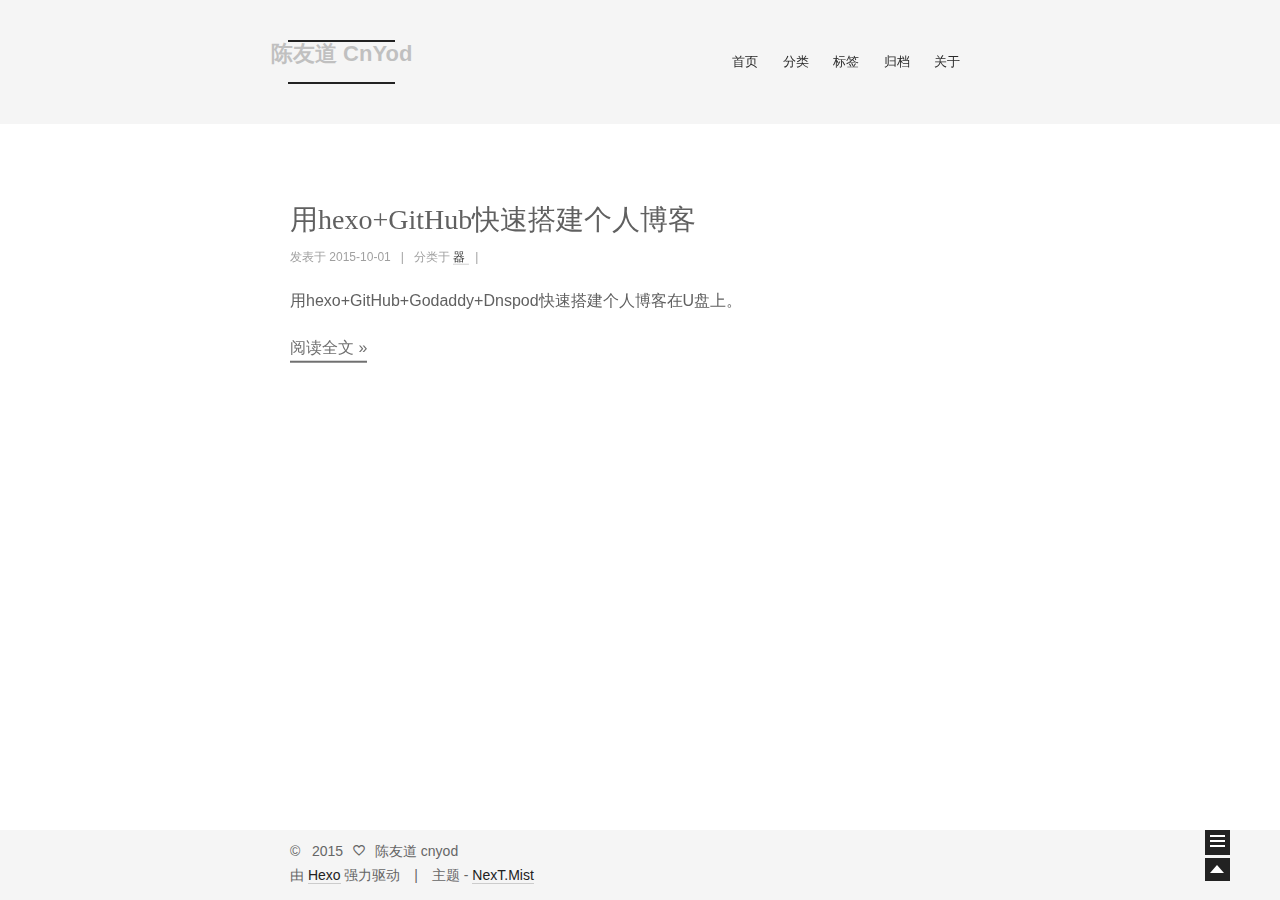
==== commit 050f348a: "Site updated: 2015-10-02 17:13:32" ====
--- a/index.html
+++ b/index.html
@@ -185,7 +185,7 @@
           
             
               <a class="post-title-link" href="/2015/10/01/hexo-blog/" itemprop="url">
-                用hexo搭建blog
+                用hexo+GitHub快速搭建个人博客
               </a>
             
           
@@ -237,7 +237,7 @@
 
       
         
-          <span itemprop="description">用hexo快速搭建个人博客。</span>
+          <span itemprop="description">用hexo+GitHub+Godaddy+Dnspod快速搭建个人博客在U盘上。</span>
           <div class="post-more-link text-center">
             <a class="btn" href="/2015/10/01/hexo-blog/">
               阅读全文 &raquo;
--- a/css/main.css
+++ b/css/main.css
@@ -1055,7 +1055,7 @@
   width: 4px;
   height: 4px;
   border-radius: 50%;
-  background: #8ca277;
+  background: #f1f4ff;
 }
 .sidebar-nav {
   margin: 0;
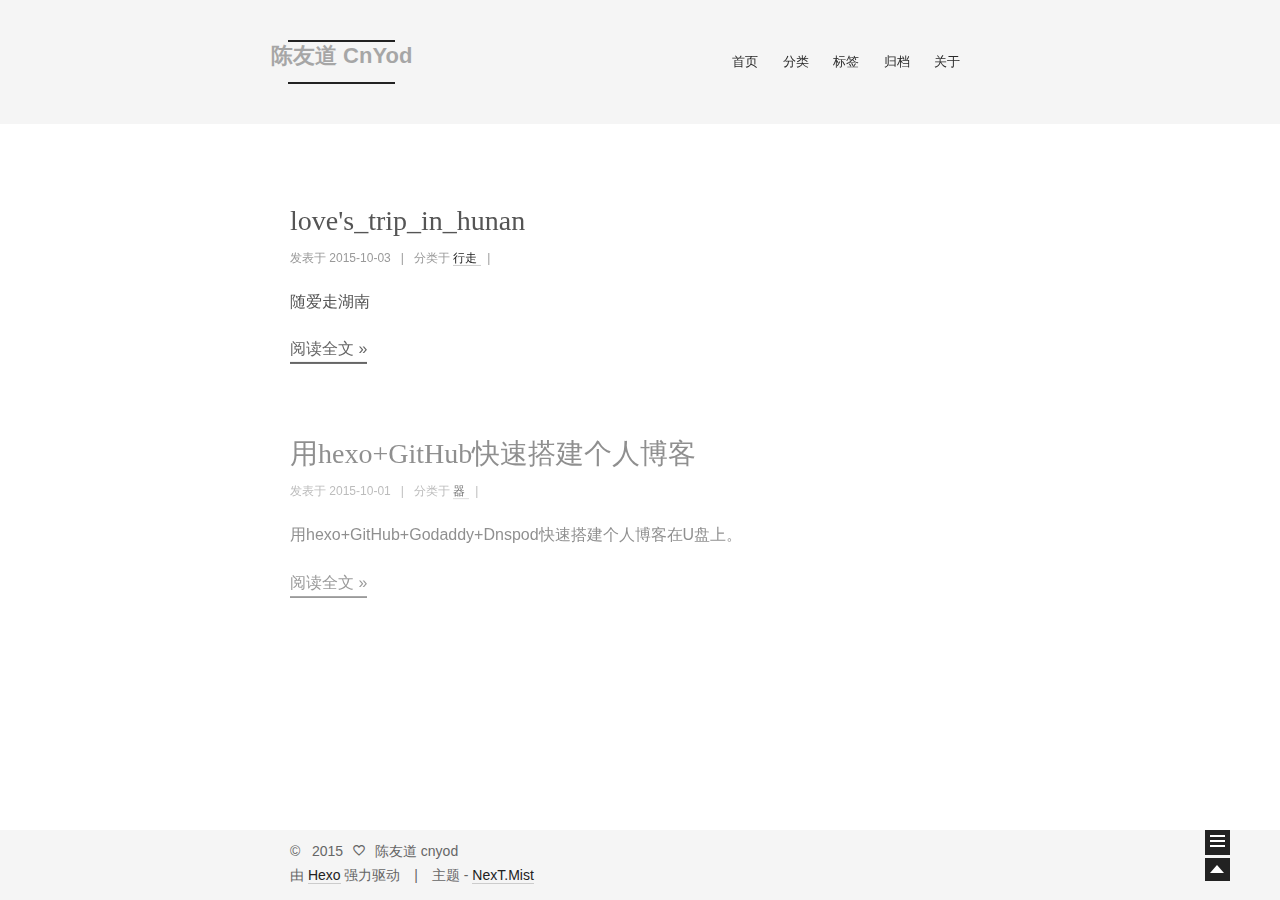
==== commit f200cff5: "Site updated: 2015-10-03 18:27:51" ====
--- a/index.html
+++ b/index.html
@@ -184,6 +184,94 @@
           
           
             
+              <a class="post-title-link" href="/2015/10/03/love-s-trip-in-hunan/" itemprop="url">
+                love's_trip_in_hunan
+              </a>
+            
+          
+        </h1>
+      
+
+      <div class="post-meta">
+        <span class="post-time">
+          发表于
+          <time itemprop="dateCreated" datetime="2015-10-03T18:24:27+08:00" content="2015-10-03">
+            2015-10-03
+          </time>
+        </span>
+
+        
+          <span class="post-category" >
+            &nbsp; | &nbsp; 分类于
+            
+              <span itemprop="about" itemscope itemtype="https://schema.org/Thing">
+                <a href="/categories/行走/" itemprop="url" rel="index">
+                  <span itemprop="name">行走</span>
+                </a>
+              </span>
+
+              
+              
+
+            
+          </span>
+        
+
+        
+          
+            <span class="post-comments-count">
+              &nbsp; | &nbsp;
+              <a href="/2015/10/03/love-s-trip-in-hunan/#comments" itemprop="discussionUrl">
+                <span class="post-comments-count ds-thread-count" data-thread-key="2015/10/03/love-s-trip-in-hunan/" itemprop="commentsCount"></span>
+              </a>
+            </span>
+          
+        
+      </div>
+    </header>
+
+    <div class="post-body">
+
+      
+      
+
+      
+        
+          <span itemprop="description">随爱走湖南</span>
+          <div class="post-more-link text-center">
+            <a class="btn" href="/2015/10/03/love-s-trip-in-hunan/">
+              阅读全文 &raquo;
+            </a>
+          </div>
+        
+      
+    </div>
+
+    <footer class="post-footer">
+      
+
+      
+
+      
+      
+        <div class="post-eof"></div>
+      
+    </footer>
+  </article>
+
+
+    
+      
+
+  <article class="post post-type-normal " itemscope itemtype="http://schema.org/Article">
+    <header class="post-header">
+
+      
+      
+        <h1 class="post-title" itemprop="name headline">
+          
+          
+            
               <a class="post-title-link" href="/2015/10/01/hexo-blog/" itemprop="url">
                 用hexo+GitHub快速搭建个人博客
               </a>
@@ -295,21 +383,21 @@
         <nav class="site-state motion-element">
           <div class="site-state-item site-state-posts">
             <a href="/archives">
-              <span class="site-state-item-count">1</span>
+              <span class="site-state-item-count">2</span>
               <span class="site-state-item-name">日志</span>
             </a>
           </div>
 
           <div class="site-state-item site-state-categories">
             <a href="/categories">
-              <span class="site-state-item-count">1</span>
+              <span class="site-state-item-count">2</span>
               <span class="site-state-item-name">分类</span>
               </a>
           </div>
 
           <div class="site-state-item site-state-tags">
             <a href="/tags">
-              <span class="site-state-item-count">2</span>
+              <span class="site-state-item-count">3</span>
               <span class="site-state-item-name">标签</span>
               </a>
           </div>
--- a/css/main.css
+++ b/css/main.css
@@ -1055,7 +1055,7 @@
   width: 4px;
   height: 4px;
   border-radius: 50%;
-  background: #f1f4ff;
+  background: #ffec65;
 }
 .sidebar-nav {
   margin: 0;
